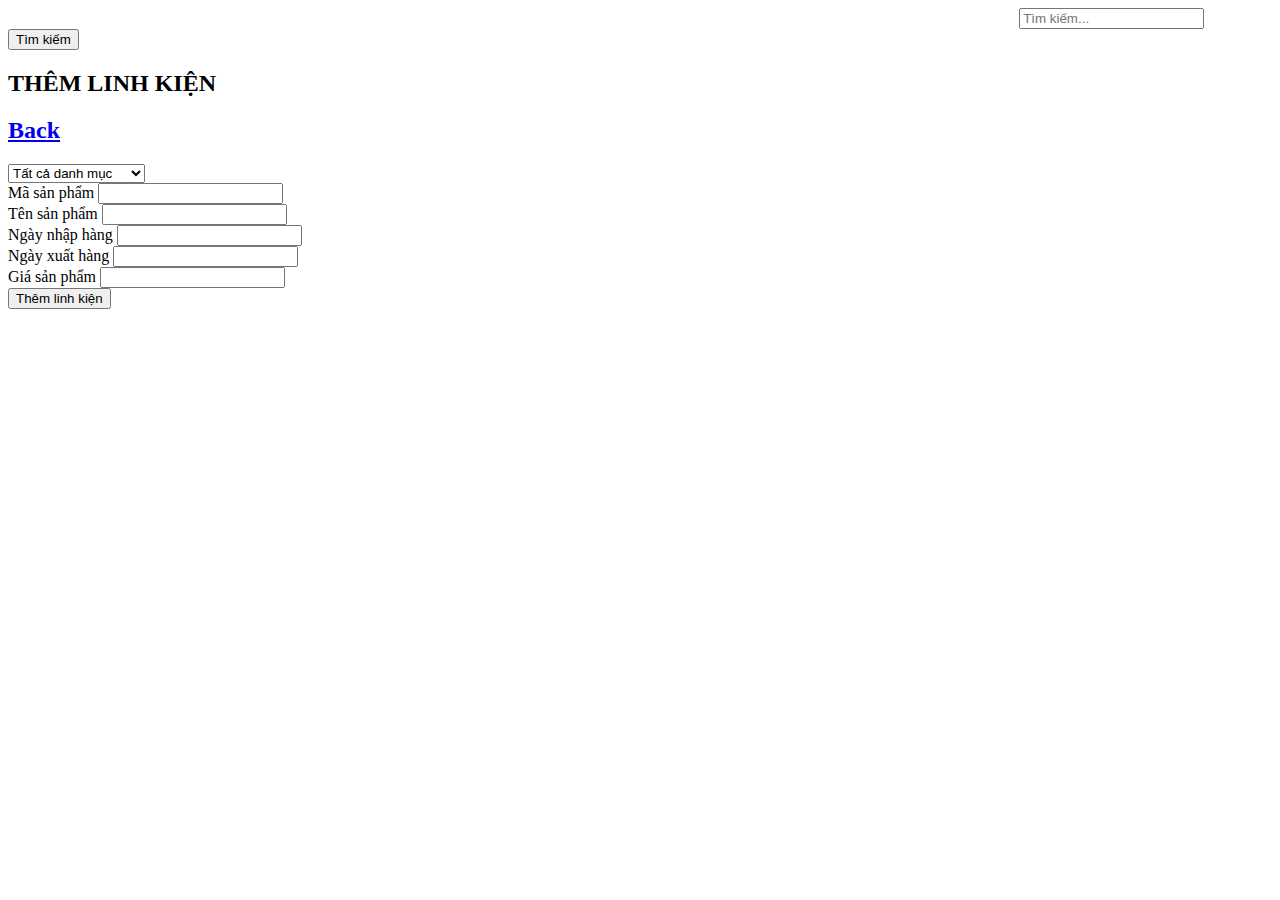
==== test/themlinhkien.html @ 05283368 "Add files via upload" ====
<!DOCTYPE html>
<html lang="en">

<head>
    <meta charset="UTF-8">
    <meta name="viewport" content="width=device-width, initial-scale=1.0">
    <title>THÊM LINH KIỆN</title>
    <link href="https://cdn.jsdelivr.net/npm/bootstrap@5.1.3/dist/css/bootstrap.min.css" rel="stylesheet"
        integrity="sha384-1BmE4kWBq78iYhFldvKuhfTAU6auU8tT94WrHftjDbrCEXSU1oBoqyl2QvZ6jIW3" crossorigin="anonymous">
</head>

<body>

    <input type="text" placeholder="Tìm kiếm..." style=" 20px;font-size:1x;margin-left: 80%;">
    <button type="submit" >Tìm kiếm</button>

    <div class="container">
        <div class="row mt-4">
            <div class="card">
                <div class="card-header bg-primary">
                    <h2 class="float-start text-white">THÊM LINH KIỆN</h2>
                    <h2 class="float-end "><a href="index.html" class="btn btn-danger">Back</a> </h2>                   
                </div>
                <div class="col-md-8 mt-4">
                    <div class="card-body">
                        
          
                        <select>
                            <option >Tất cả danh mục</option> 
                            
                            <option >chuột</option>
                            
                            <option >bàn phím</option>
                            
                            <option >Card đồ họa</option>
                            
                            <option >quạt</option>
                            
                            <option >case</option>
                            
                            <option >vi sử lí</option>
                            
                            <option >RAM, ROM</option>
                            
                            <option >Màn hình Máy Tính</option>
                            
                            <option >GAMING GEAR</option>
                            
                        </select>

                        <form action="themLK.php" method="post">
                            <div class="mb-3">
                                <label>Mã sản phẩm</label>
                                <input type="text" name="MaSP" class="form-control">
                            </div>
                            <div class="mb-3">
                                <label>Tên sản phẩm</label>
                                <input type="text" name="TenSP" class="form-control">
                            </div>
                            <div class="mb-3">
                                <label>Ngày nhập hàng </label>
                                <input type="text" name="NgayNhap" class="form-control">
                            </div>
                            <div class="mb-3">
                                <label>Ngày xuất hàng </label>
                                <input type="text" name="NgayXuat" class="form-control">
                            </div>
                            <div class="mb-3">
                                <label>Giá sản phẩm</label>
                                <input type="text" name="GiaSP" class="form-control">
                            </div>
                            
                           

                            <div class="mb-3 float-end">
                                <input type="submit" name="add" value="Thêm linh kiện" class="btn btn-primary">
                            </div>
                        </form>
                    </div>

                </div>
            </div>
        </div>
    </div>
    
    <script src="https://cdn.jsdelivr.net/npm/bootstrap@5.1.3/dist/js/bootstrap.bundle.min.js"
        integrity="sha384-ka7Sk0Gln4gmtz2MlQnikT1wXgYsOg+OMhuP+IlRH9sENBO0LRn5q+8nbTov4+1p" crossorigin="anonymous">
    </script>
</body>

</html>
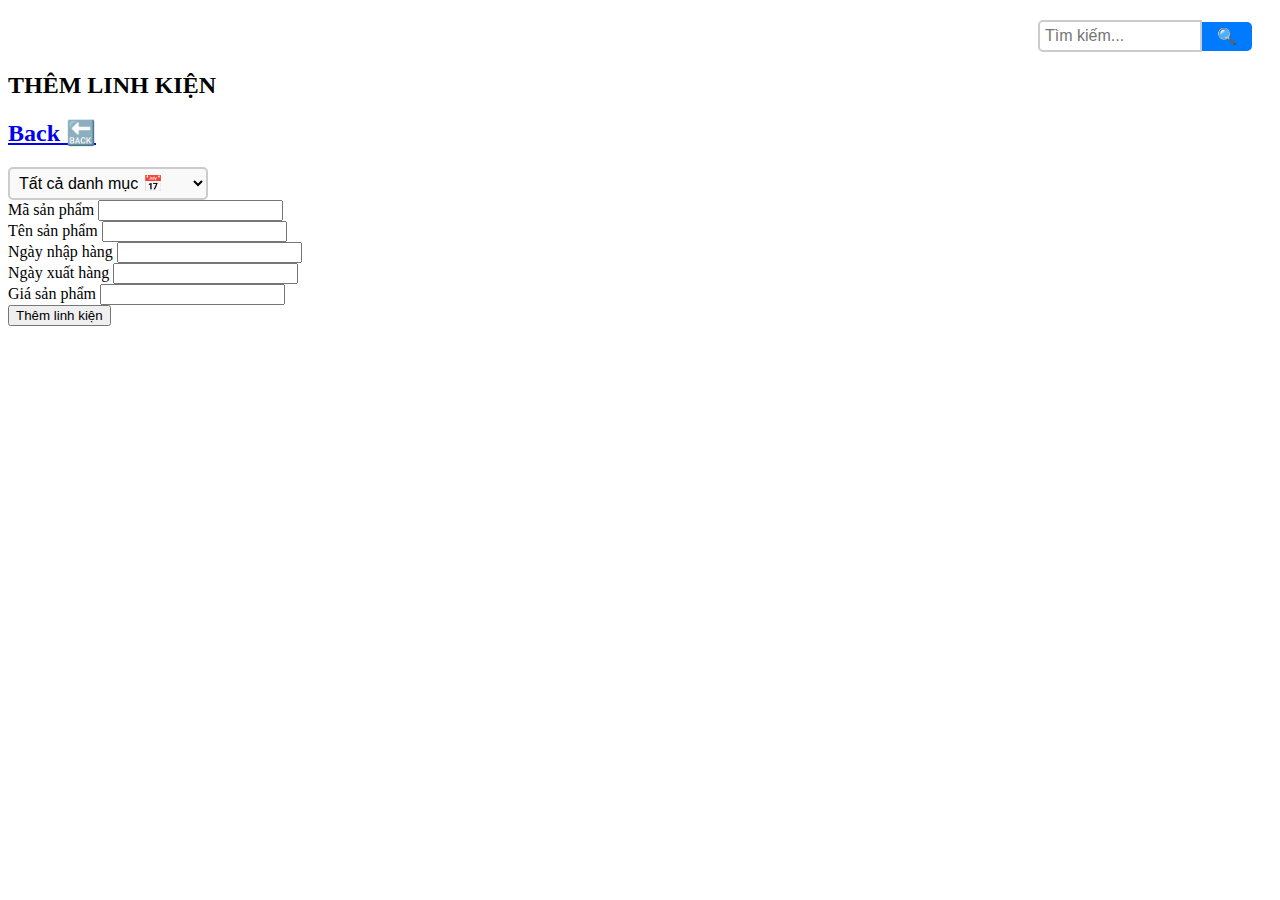
==== commit 733382c2: "Update themlinhkien.html" ====
--- a/test/themlinhkien.html
+++ b/test/themlinhkien.html
@@ -5,48 +5,47 @@
     <meta charset="UTF-8">
     <meta name="viewport" content="width=device-width, initial-scale=1.0">
     <title>THÊM LINH KIỆN</title>
+    <link rel="stylesheet" type="text/css" href="timkiem.css"> 
     <link href="https://cdn.jsdelivr.net/npm/bootstrap@5.1.3/dist/css/bootstrap.min.css" rel="stylesheet"
         integrity="sha384-1BmE4kWBq78iYhFldvKuhfTAU6auU8tT94WrHftjDbrCEXSU1oBoqyl2QvZ6jIW3" crossorigin="anonymous">
+        
 </head>
 
 <body>
 
-    <input type="text" placeholder="Tìm kiếm..." style=" 20px;font-size:1x;margin-left: 80%;">
-    <button type="submit" >Tìm kiếm</button>
+   <div class="search-container">
+  <input type="text" placeholder="Tìm kiếm..." class="search-input">
+  <button type="submit" class="search-button">&#128269;</button>
+</div>
+    
 
     <div class="container">
         <div class="row mt-4">
             <div class="card">
                 <div class="card-header bg-primary">
                     <h2 class="float-start text-white">THÊM LINH KIỆN</h2>
-                    <h2 class="float-end "><a href="index.html" class="btn btn-danger">Back</a> </h2>                   
+                    <h2 class="float-end "><a href="index.html" class="btn btn-danger">Back &#128281;</a> </h2>                   
                 </div>
                 <div class="col-md-8 mt-4">
                     <div class="card-body">
                         
+                        
           
-                        <select>
-                            <option >Tất cả danh mục</option> 
-                            
-                            <option >chuột</option>
-                            
-                            <option >bàn phím</option>
-                            
-                            <option >Card đồ họa</option>
-                            
-                            <option >quạt</option>
-                            
-                            <option >case</option>
-                            
-                            <option >vi sử lí</option>
-                            
-                            <option >RAM, ROM</option>
-                            
-                            <option >Màn hình Máy Tính</option>
-                            
-                            <option >GAMING GEAR</option>
-                            
+                        <select class="category-dropdown">
+                            <option>Tất cả danh mục &#128197;</option> 
+                            <option>Chuột</option>
+                            <option>Bàn phím</option>
+                            <option>Card đồ họa</option>
+                            <option>Quạt</option>
+                            <option>Case</option>
+                            <option>Vi xử lí</option>
+                            <option>RAM, ROM</option>
+                            <option>Màn hình Máy Tính</option>
+                            <option>GAMING GEAR</option>
                         </select>
+
+                      
+
 
                         <form action="themLK.php" method="post">
                             <div class="mb-3">
@@ -70,7 +69,7 @@
                                 <input type="text" name="GiaSP" class="form-control">
                             </div>
                             
-                           
+                            
 
                             <div class="mb-3 float-end">
                                 <input type="submit" name="add" value="Thêm linh kiện" class="btn btn-primary">
@@ -82,10 +81,12 @@
             </div>
         </div>
     </div>
+
+   
     
     <script src="https://cdn.jsdelivr.net/npm/bootstrap@5.1.3/dist/js/bootstrap.bundle.min.js"
         integrity="sha384-ka7Sk0Gln4gmtz2MlQnikT1wXgYsOg+OMhuP+IlRH9sENBO0LRn5q+8nbTov4+1p" crossorigin="anonymous">
     </script>
 </body>
 
-</html>+</html>
--- a/test/timkiem.css
+++ b/test/timkiem.css
@@ -0,0 +1,94 @@
+.search-container {
+    display: flex;
+    justify-content: flex-end;
+    align-items: center;
+    margin: 20px 0;
+    padding-right: 20px;
+}
+.search-input {
+    justify-content: center;
+    width: 150px;
+    padding: 5px;
+    font-size: 16px;
+    border: 2px solid #ccc;
+    border-radius: 5px 0 0 5px;
+    outline: none;
+    transition: width 0.3s ease-in-out;
+
+}
+
+
+.search-input:focus {
+    
+    width: 300px;
+    border-color: #007BFF; 
+}
+
+
+.search-button {
+   
+    background-color: #007BFF;
+    color: white;
+    padding: 5px 15px;
+    font-size: 16px;
+    border: none;
+    border-radius: 0 5px 5px 0;
+    cursor: pointer;
+    transition: background-color 0.3s;
+}
+
+
+.search-button:hover {
+    background-color: #0056b3;
+}
+
+
+@media (max-width: 768px) {
+    .search-container {
+        justify-content: center;
+        padding-right: 0;
+    }
+
+    .search-input {
+        width: 150px;
+    }
+
+    .search-input:focus {
+        width: 250px;
+    }
+}
+.dropdown-container {
+    margin: 20px;
+    text-align: center;
+}
+
+
+.category-dropdown {
+    width: 200px;
+    padding: 5px;
+    font-size: 16px;
+    border: 2px solid #ccc;
+    border-radius: 5px;
+    background-color: #f9f9f9;
+    cursor: pointer;
+    transition: border-color 0.3s, background-color 0.3s;
+}
+
+
+.category-dropdown:focus {
+    border-color: #007BFF;
+    background-color: #fff;
+}
+
+
+.category-dropdown option {
+    padding: 10px;
+    font-size: 16px;
+}
+
+
+@media (max-width: 768px) {
+    .category-dropdown {
+        width: 100%;
+    }
+}